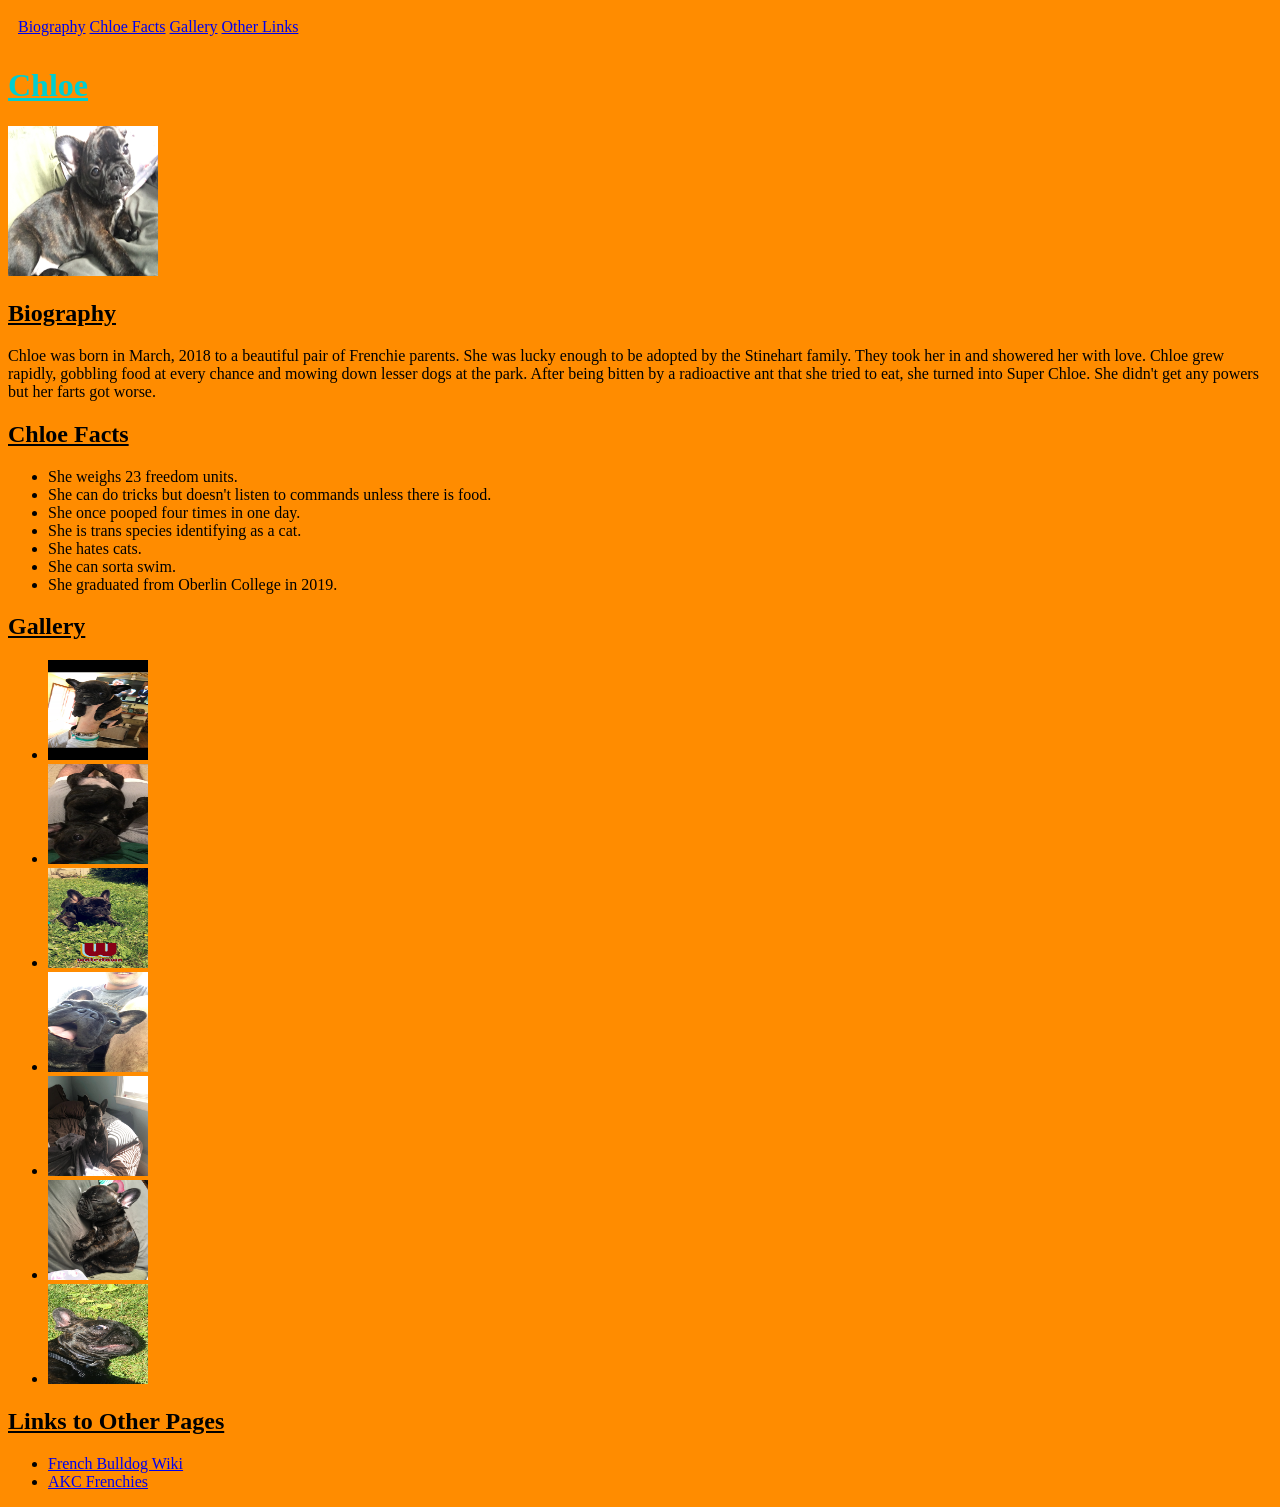
==== chloe.html @ c1b0d5bc "Chloe" ====
<!DOCTYPE html>
<html>
  <head>
      <meta charset="UTF-8">
      <link rel="stylesheet" href="chloe.css" type="text/css">
      <title>Chloe</title>
  </head>

  <body>
      <header class="header-links">
          <a href="#biography">Biography</a>
          <a href="#chloefacts">Chloe Facts</a>
          <a href="#gallery">Gallery</a>
          <a href="#otherlinks">Other Links</a>
      </header>

      <main class="main" id="main">
          <div class="topdiv" id="topdiv">
              <h1 STYLE="color:darkturquoise">Chloe</h1>
          </div>
          <div class="picdiv" id="picdiv">
              <img src="ChloeDog_Pics/IMG_1215.JPG" 
              alt="Chloe" 
              title="Chloe in all her glory!" 
              id="chloepic" 
              class="chloepic" 
              width=150px 
              height=150px>
          </div>
          <div class="text-div" id="text-div">
              <div id="biography">
              <h2>Biography</h2>
                <p>Chloe was born in March, 2018 to a beautiful pair of Frenchie parents. She was lucky enough to be adopted by the Stinehart family. They took her in and showered her with love.
                  
                 Chloe grew rapidly, gobbling food at every chance and mowing down lesser dogs at the park. After being bitten by a radioactive ant that she tried to eat, she turned into Super Chloe. She didn't get any powers but her farts got worse.
                </p>
               </div>
              <div id="chloefacts">
              <h2>Chloe Facts</h2>
               <ul>
                   <li>She weighs 23 freedom units.</li>
                   <li>She can do tricks but doesn't listen to commands unless there is food.</li>
                   <li>She once pooped four times in one day.</li>
                   <li>She is trans species identifying as a cat.</li>
                   <li>She hates cats.</li>
                   <li>She can sorta swim.</li>
                   <li>She graduated from Oberlin College in 2019.</li>
               </ul>
               </div>
               <div id="gallery">
                   <h2>Gallery</h2>
                   <ul>
                     <li>
                         <img src="ChloeDog_Pics/IMG_0345.PNG"
                         width= 100px
                         height= 100px
                         title="Chloe Being Adopted">
                     </li>
                     <li>
                        <img src="ChloeDog_Pics/IMG_0449.JPG"
                        width= 100px
                        height= 100px
                        title="Stretching Out">
                    </li>
                    <li>
                        <img src="ChloeDog_Pics/IMG_0477.JPG"
                        width= 100px
                        height= 100px
                        title="Sun Bathing">
                    </li>
                    <li>
                        <img src="ChloeDog_Pics/IMG_0581.JPG"
                        width= 100px
                        height= 100px
                        title="Selfie">
                    </li>
                    <li>
                        <img src="ChloeDog_Pics/IMG_1214.jpeg"
                        width= 100px
                        height= 100px
                        title="Getting Up From a Nap">
                    </li>
                    <li>
                        <img src="ChloeDog_Pics/IMG_1216.JPG"
                        width= 100px
                        height= 100px
                        title="Sleeping As A Puppy">
                    </li>
                    <li>
                        <img src="ChloeDog_Pics/IMG_1217.JPG"
                        width= 100px
                        height= 100px
                        title="Clowning Around">
                    </li>
                   </ul>
               </div>
               <div id="otherlinks">
               <h2>Links to Other Pages</h2>
                <ul>
                    <li>
                        <a href="https://en.wikipedia.org/wiki/French_Bulldog" class="outside-link" id="Wiki-Link">French Bulldog Wiki</a>
                    </li>
                    <li>
                        <a href="https://www.akc.org/dog-breeds/french-bulldog/" class="outside-link" id="akclink">AKC Frenchies</a>
                    </li>
                </ul>
                </div>
          </div>





      </main>
  </body>



</html>
---- chloe.css ----
.header-links {
    padding: 10px;
}

body {
    background-color: darkorange;
}

h1 {
    text-decoration: underline;
    font-family: fantasy;
    font-weight: bolder;
}

h2 {
    text-decoration: underline;
    font-family: fantasy;
    font-weight: bolder;
}

p {
    font-family: fantasy;
}
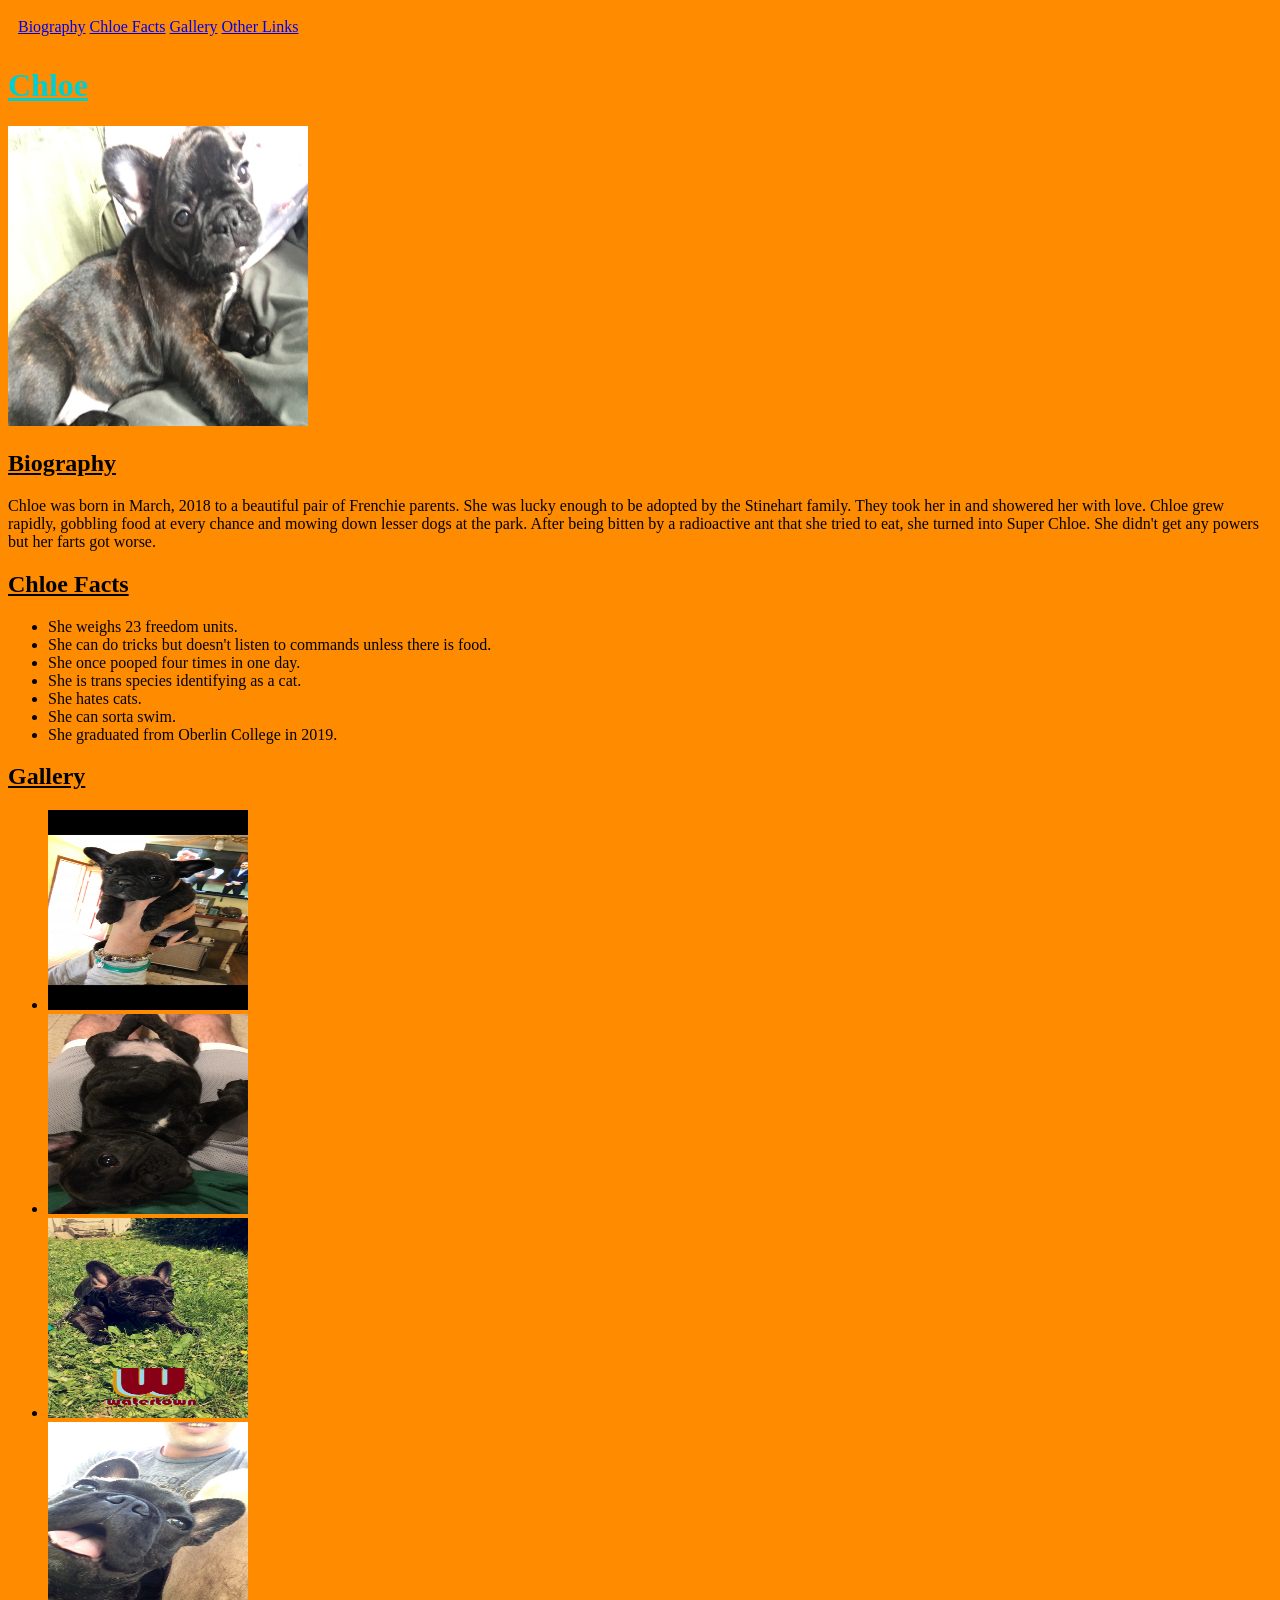
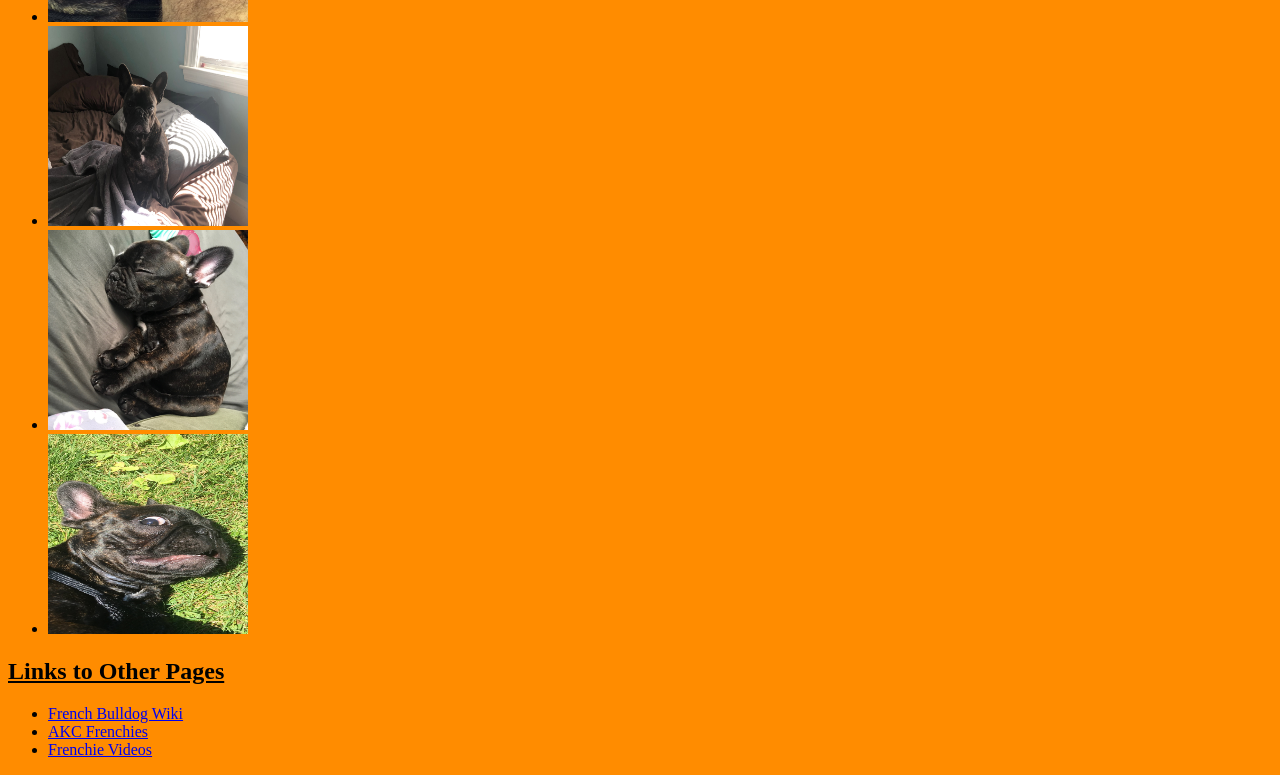
==== commit ea9f8ac5: "Chloe" ====
--- a/chloe.html
+++ b/chloe.html
@@ -24,8 +24,8 @@
               title="Chloe in all her glory!" 
               id="chloepic" 
               class="chloepic" 
-              width=150px 
-              height=150px>
+              width=300px 
+              height=300px>
           </div>
           <div class="text-div" id="text-div">
               <div id="biography">
@@ -52,44 +52,44 @@
                    <ul>
                      <li>
                          <img src="ChloeDog_Pics/IMG_0345.PNG"
-                         width= 100px
-                         height= 100px
+                         width= 200px
+                         height= 200px
                          title="Chloe Being Adopted">
                      </li>
                      <li>
                         <img src="ChloeDog_Pics/IMG_0449.JPG"
-                        width= 100px
-                        height= 100px
+                        width= 200px
+                        height= 200px
                         title="Stretching Out">
                     </li>
                     <li>
                         <img src="ChloeDog_Pics/IMG_0477.JPG"
-                        width= 100px
-                        height= 100px
+                        width= 200px
+                        height= 200px
                         title="Sun Bathing">
                     </li>
                     <li>
                         <img src="ChloeDog_Pics/IMG_0581.JPG"
-                        width= 100px
-                        height= 100px
+                        width= 200px
+                        height= 200px
                         title="Selfie">
                     </li>
                     <li>
                         <img src="ChloeDog_Pics/IMG_1214.jpeg"
-                        width= 100px
-                        height= 100px
+                        width= 200px
+                        height= 200px
                         title="Getting Up From a Nap">
                     </li>
                     <li>
                         <img src="ChloeDog_Pics/IMG_1216.JPG"
-                        width= 100px
-                        height= 100px
+                        width= 200px
+                        height= 200px
                         title="Sleeping As A Puppy">
                     </li>
                     <li>
                         <img src="ChloeDog_Pics/IMG_1217.JPG"
-                        width= 100px
-                        height= 100px
+                        width= 200px
+                        height= 200px
                         title="Clowning Around">
                     </li>
                    </ul>
@@ -102,6 +102,9 @@
                     </li>
                     <li>
                         <a href="https://www.akc.org/dog-breeds/french-bulldog/" class="outside-link" id="akclink">AKC Frenchies</a>
+                    </li>
+                    <li>
+                        <a href="https://www.youtube.com/watch?v=dQw4w9WgXcQ&frags=pl%2Cwn" class="outside-link" id="bulldogvid">Frenchie Videos</a>
                     </li>
                 </ul>
                 </div>
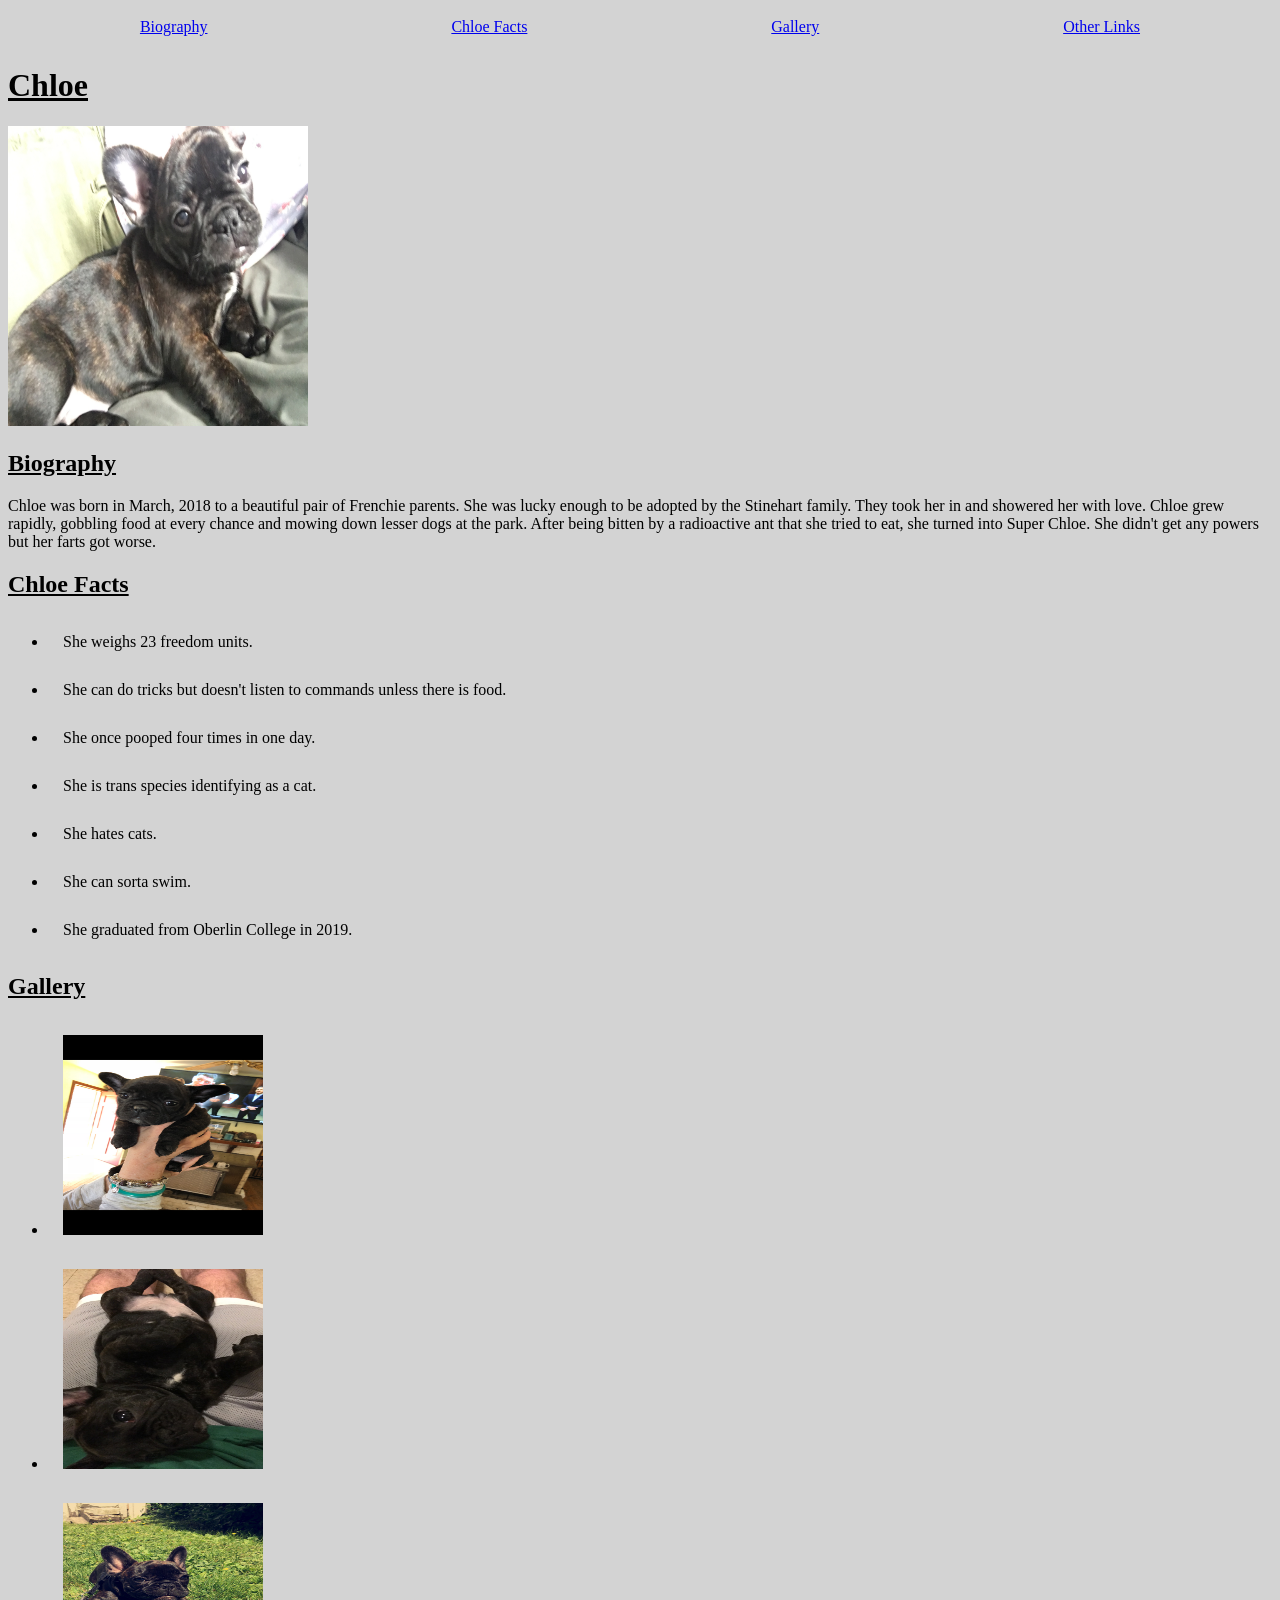
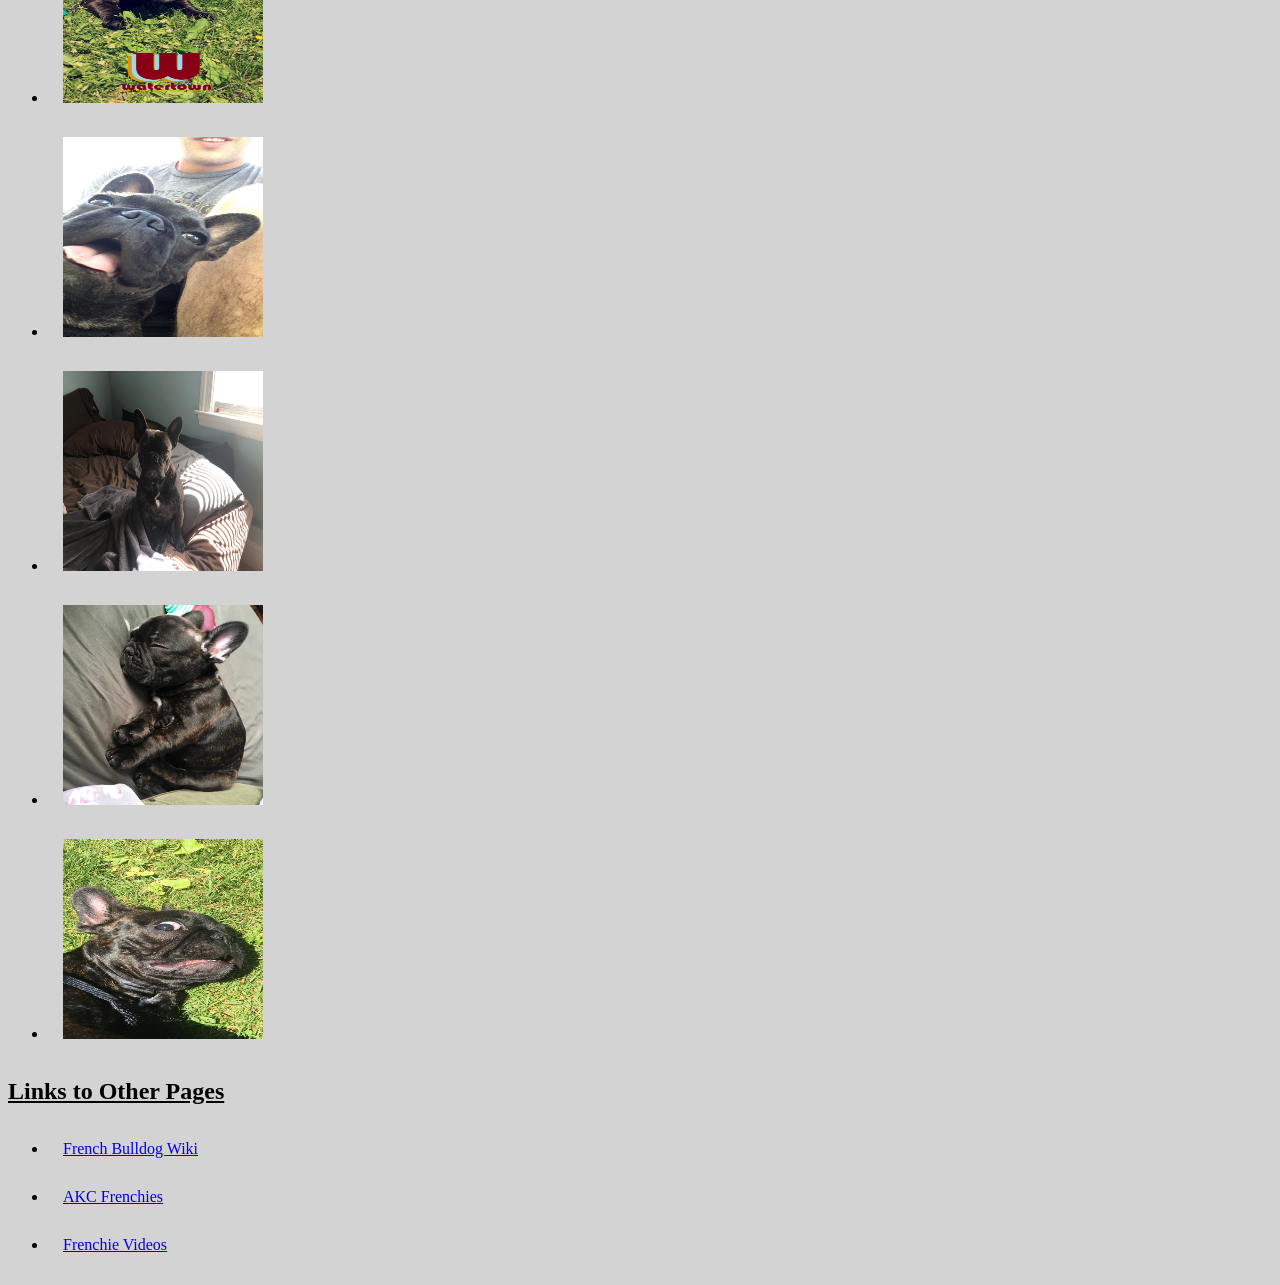
==== commit aa3e8188: "Chloe" ====
--- a/chloe.html
+++ b/chloe.html
@@ -16,7 +16,7 @@
 
       <main class="main" id="main">
           <div class="topdiv" id="topdiv">
-              <h1 STYLE="color:darkturquoise">Chloe</h1>
+              <h1>Chloe</h1>
           </div>
           <div class="picdiv" id="picdiv">
               <img src="ChloeDog_Pics/IMG_1215.JPG" 
--- a/chloe.css
+++ b/chloe.css
@@ -1,9 +1,19 @@
+html {
+    align-content: center;
+}
+
+header {
+    display: flex;
+    justify-content: space-around;
+    justify-items: stretch;
+}
+
 .header-links {
     padding: 10px;
 }
 
 body {
-    background-color: darkorange;
+    background-color: lightgrey;
 }
 
 h1 {
@@ -20,4 +30,11 @@
 
 p {
     font-family: fantasy;
-}+}
+
+li {
+    padding: 15px;
+    font-family: fantasy;
+}
+
+
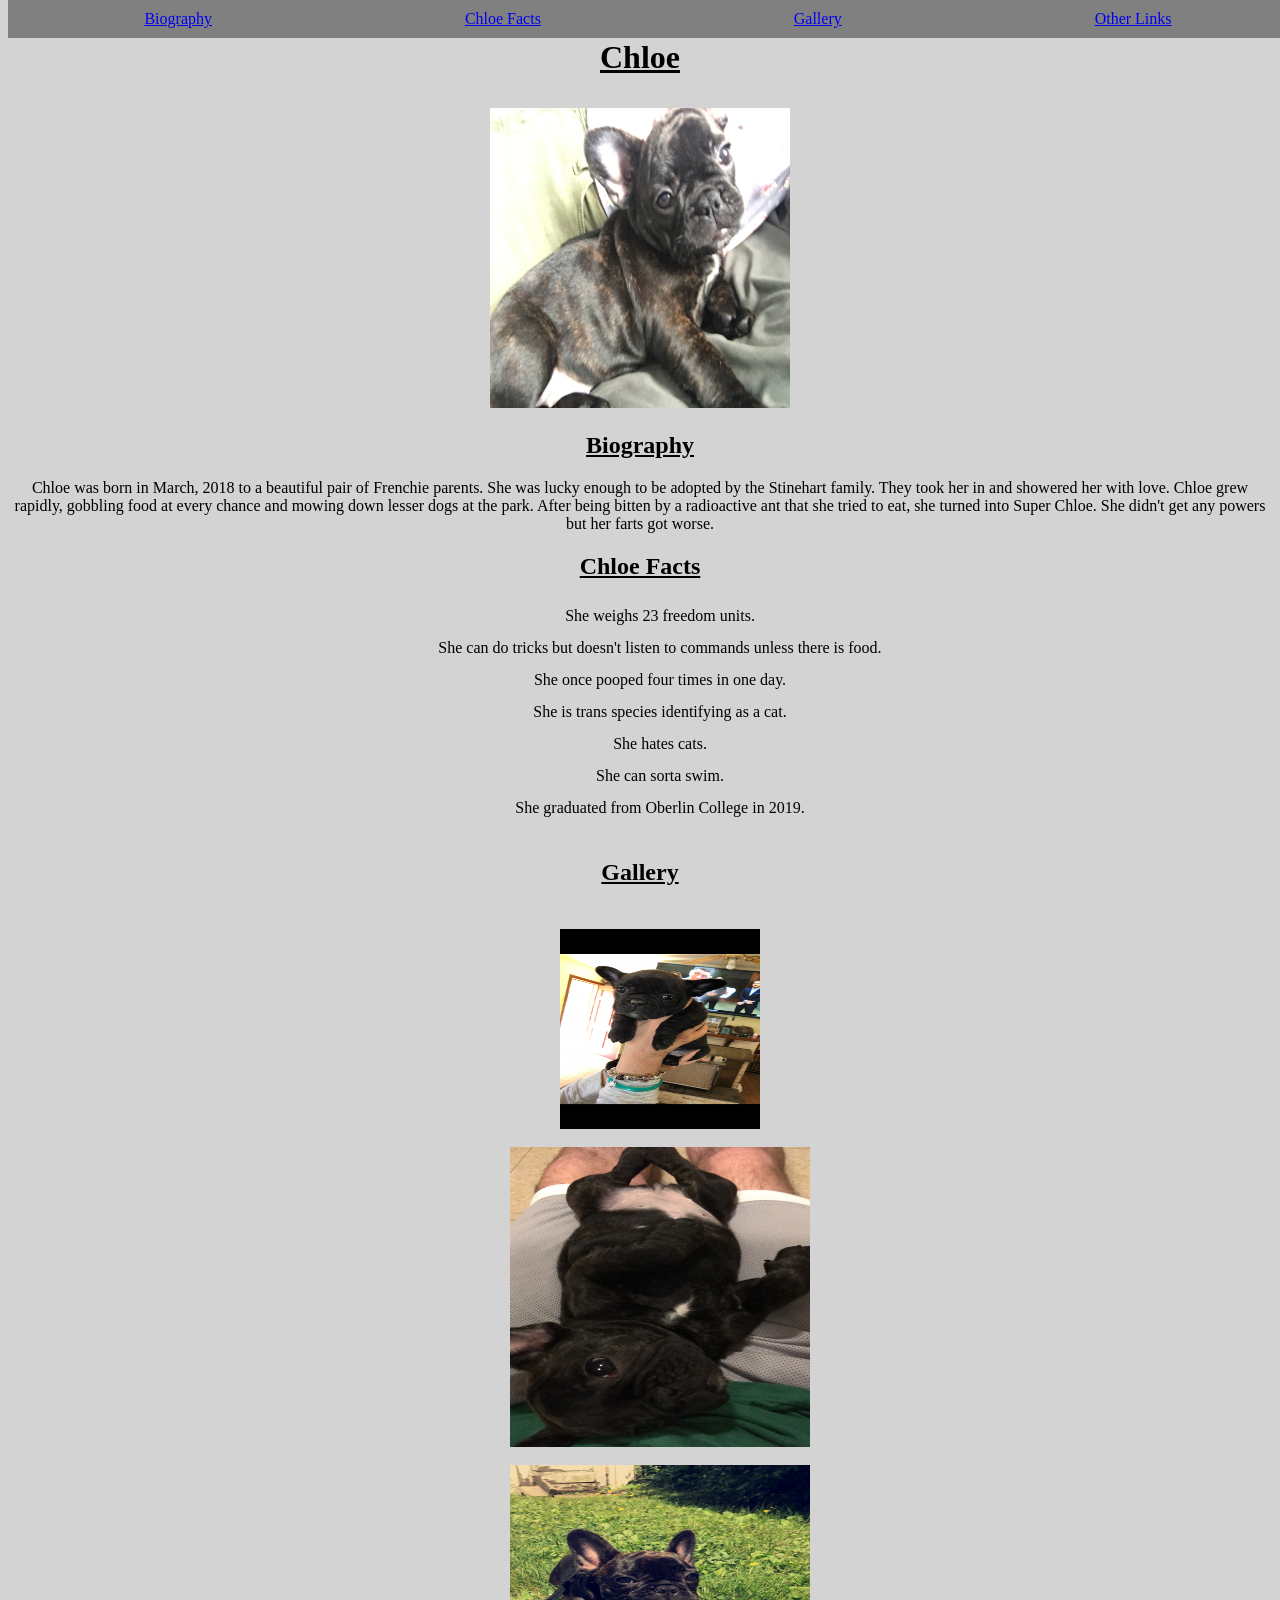
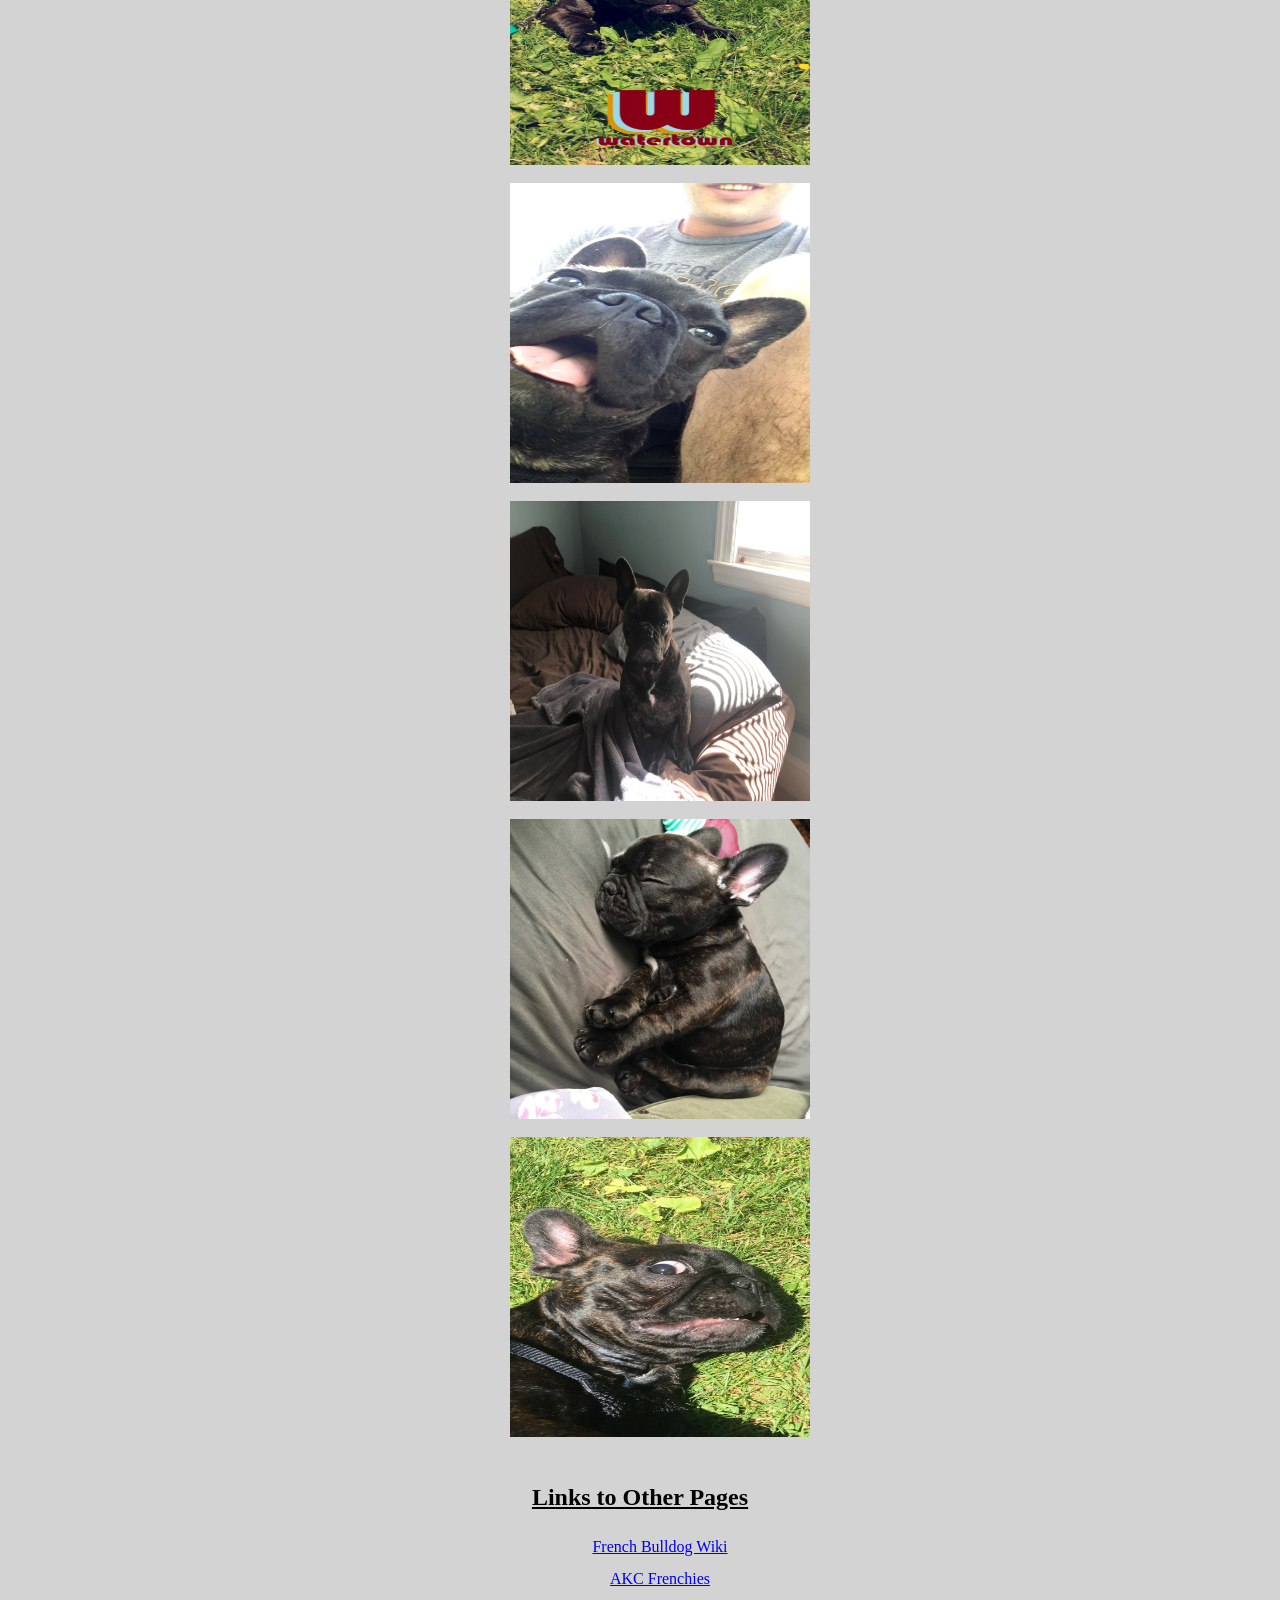
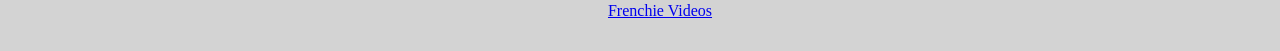
==== commit e4fcc041: "Chloe" ====
--- a/chloe.html
+++ b/chloe.html
@@ -58,38 +58,38 @@
                      </li>
                      <li>
                         <img src="ChloeDog_Pics/IMG_0449.JPG"
-                        width= 200px
-                        height= 200px
+                        width= 300px
+                        height= 300px
                         title="Stretching Out">
                     </li>
                     <li>
                         <img src="ChloeDog_Pics/IMG_0477.JPG"
-                        width= 200px
-                        height= 200px
+                        width= 300px
+                        height= 300px
                         title="Sun Bathing">
                     </li>
                     <li>
                         <img src="ChloeDog_Pics/IMG_0581.JPG"
-                        width= 200px
-                        height= 200px
+                        width= 300px
+                        height= 300px
                         title="Selfie">
                     </li>
                     <li>
                         <img src="ChloeDog_Pics/IMG_1214.jpeg"
-                        width= 200px
-                        height= 200px
+                        width= 300px
+                        height= 300px
                         title="Getting Up From a Nap">
                     </li>
                     <li>
                         <img src="ChloeDog_Pics/IMG_1216.JPG"
-                        width= 200px
-                        height= 200px
+                        width= 300px
+                        height= 300px
                         title="Sleeping As A Puppy">
                     </li>
                     <li>
                         <img src="ChloeDog_Pics/IMG_1217.JPG"
-                        width= 200px
-                        height= 200px
+                        width= 300px
+                        height= 300px
                         title="Clowning Around">
                     </li>
                    </ul>
--- a/chloe.css
+++ b/chloe.css
@@ -1,25 +1,33 @@
 html {
-    align-content: center;
+    text-align: center;
+}
+
+body {
+    background-color: lightgrey;
+    display: flex;
 }
 
 header {
+    position: fixed;
+    top: 0;
+    width: 100%;
     display: flex;
     justify-content: space-around;
     justify-items: stretch;
+    background-color: gray;
+    padding-bottom: 10px;
 }
 
 .header-links {
     padding: 10px;
 }
 
-body {
-    background-color: lightgrey;
-}
 
 h1 {
     text-decoration: underline;
     font-family: fantasy;
     font-weight: bolder;
+    padding: 10px;
 }
 
 h2 {
@@ -32,9 +40,16 @@
     font-family: fantasy;
 }
 
+ul {
+    list-style-type: none;
+}
+
 li {
-    padding: 15px;
+    padding: 7px;
     font-family: fantasy;
 }
 
-
+#gallery {
+    display: grid;
+    grid-template-areas: none;
+}
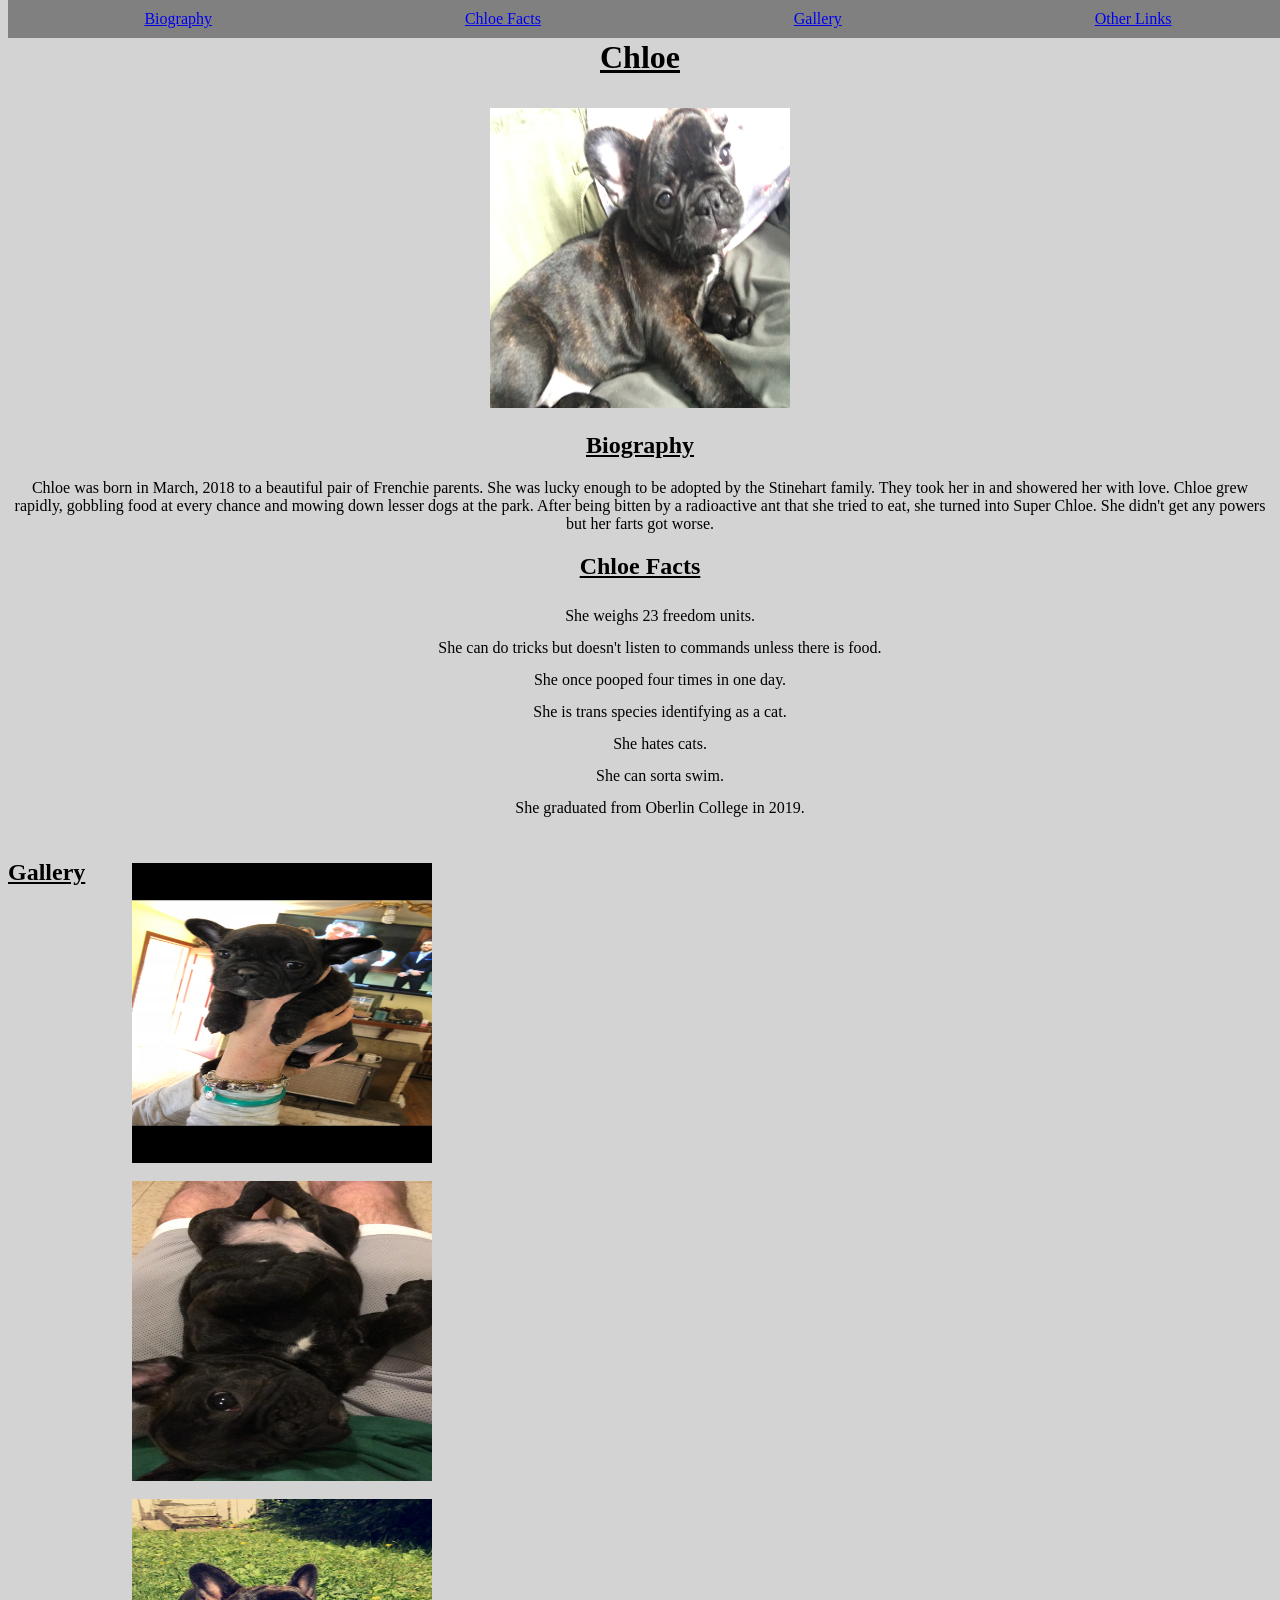
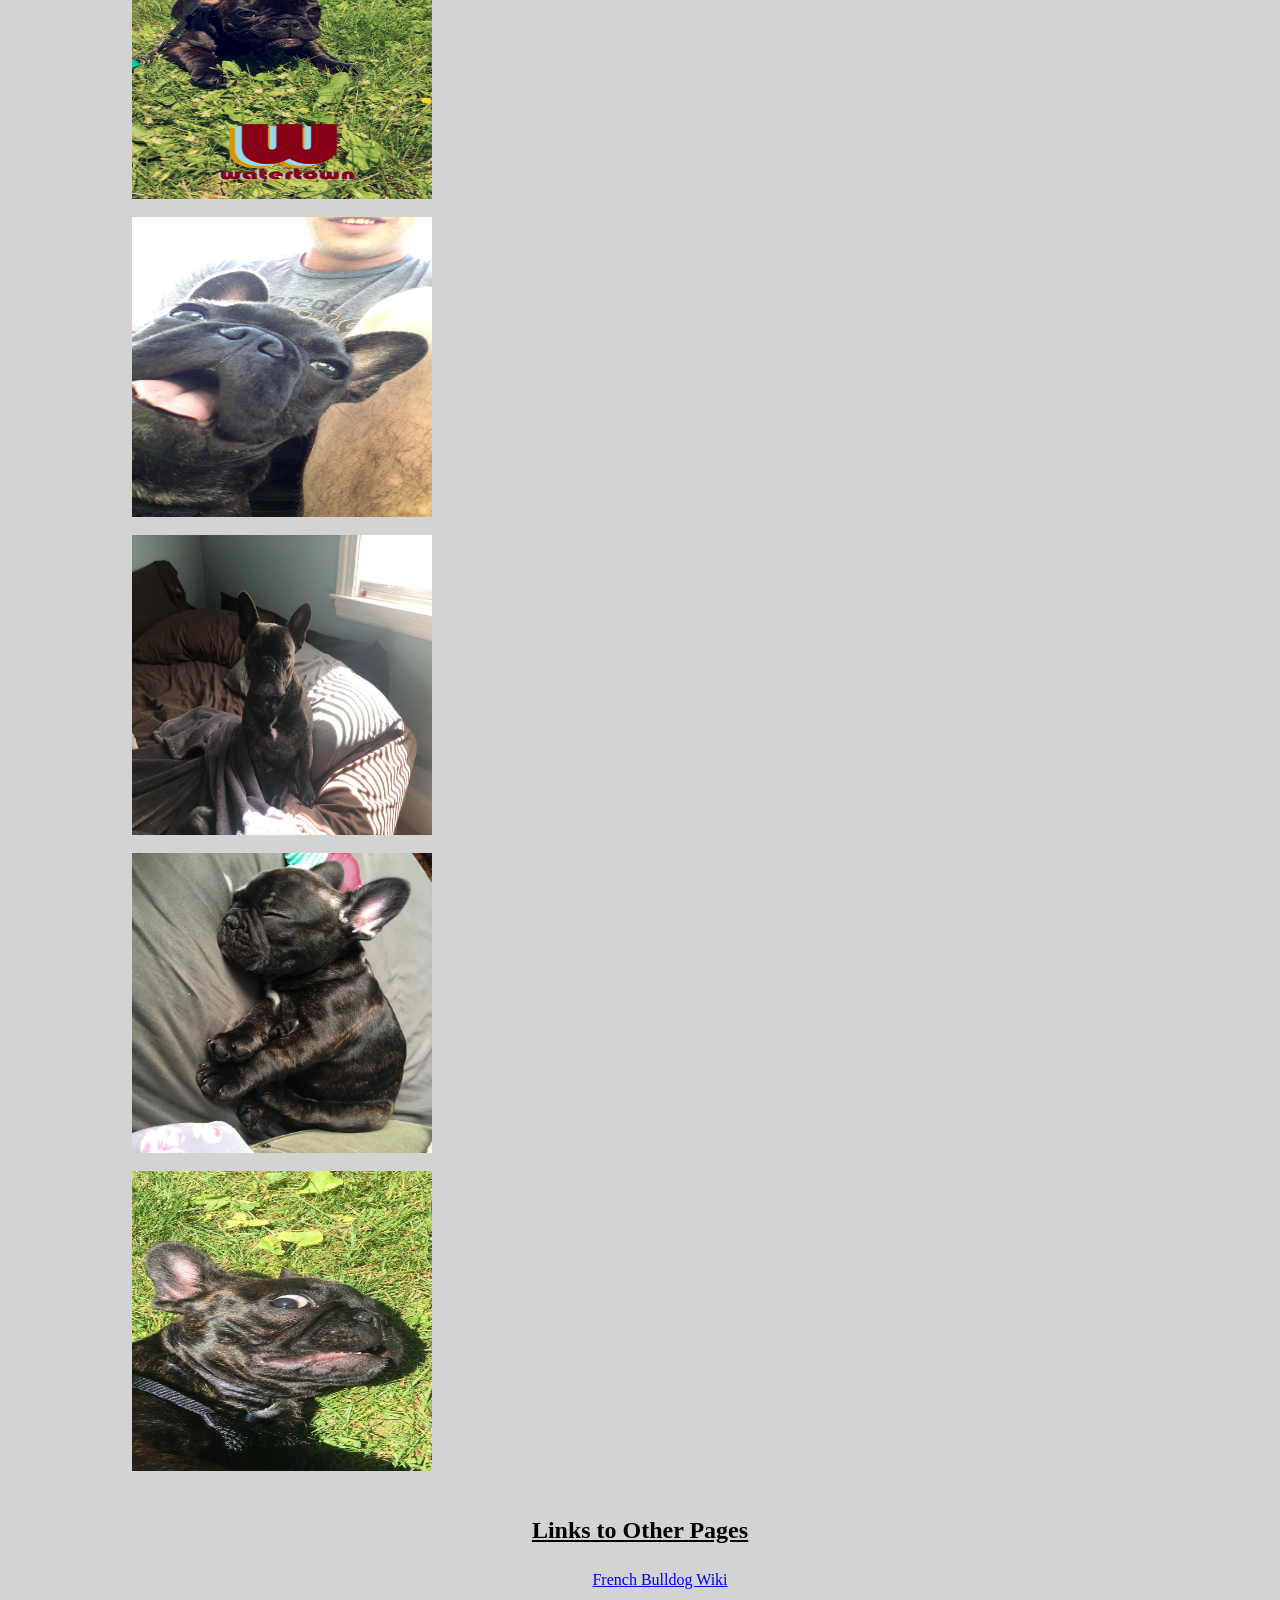
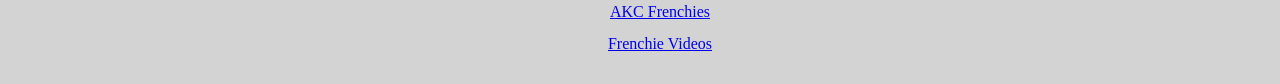
==== commit 5d0a9ab4: "Chloe" ====
--- a/chloe.html
+++ b/chloe.html
@@ -52,8 +52,8 @@
                    <ul>
                      <li>
                          <img src="ChloeDog_Pics/IMG_0345.PNG"
-                         width= 200px
-                         height= 200px
+                         width= 300px
+                         height= 300px
                          title="Chloe Being Adopted">
                      </li>
                      <li>
--- a/chloe.css
+++ b/chloe.css
@@ -50,6 +50,7 @@
 }
 
 #gallery {
-    display: grid;
-    grid-template-areas: none;
+    display: flex;
+    flex-wrap: wrap;
+    flex-direction: row;
 }
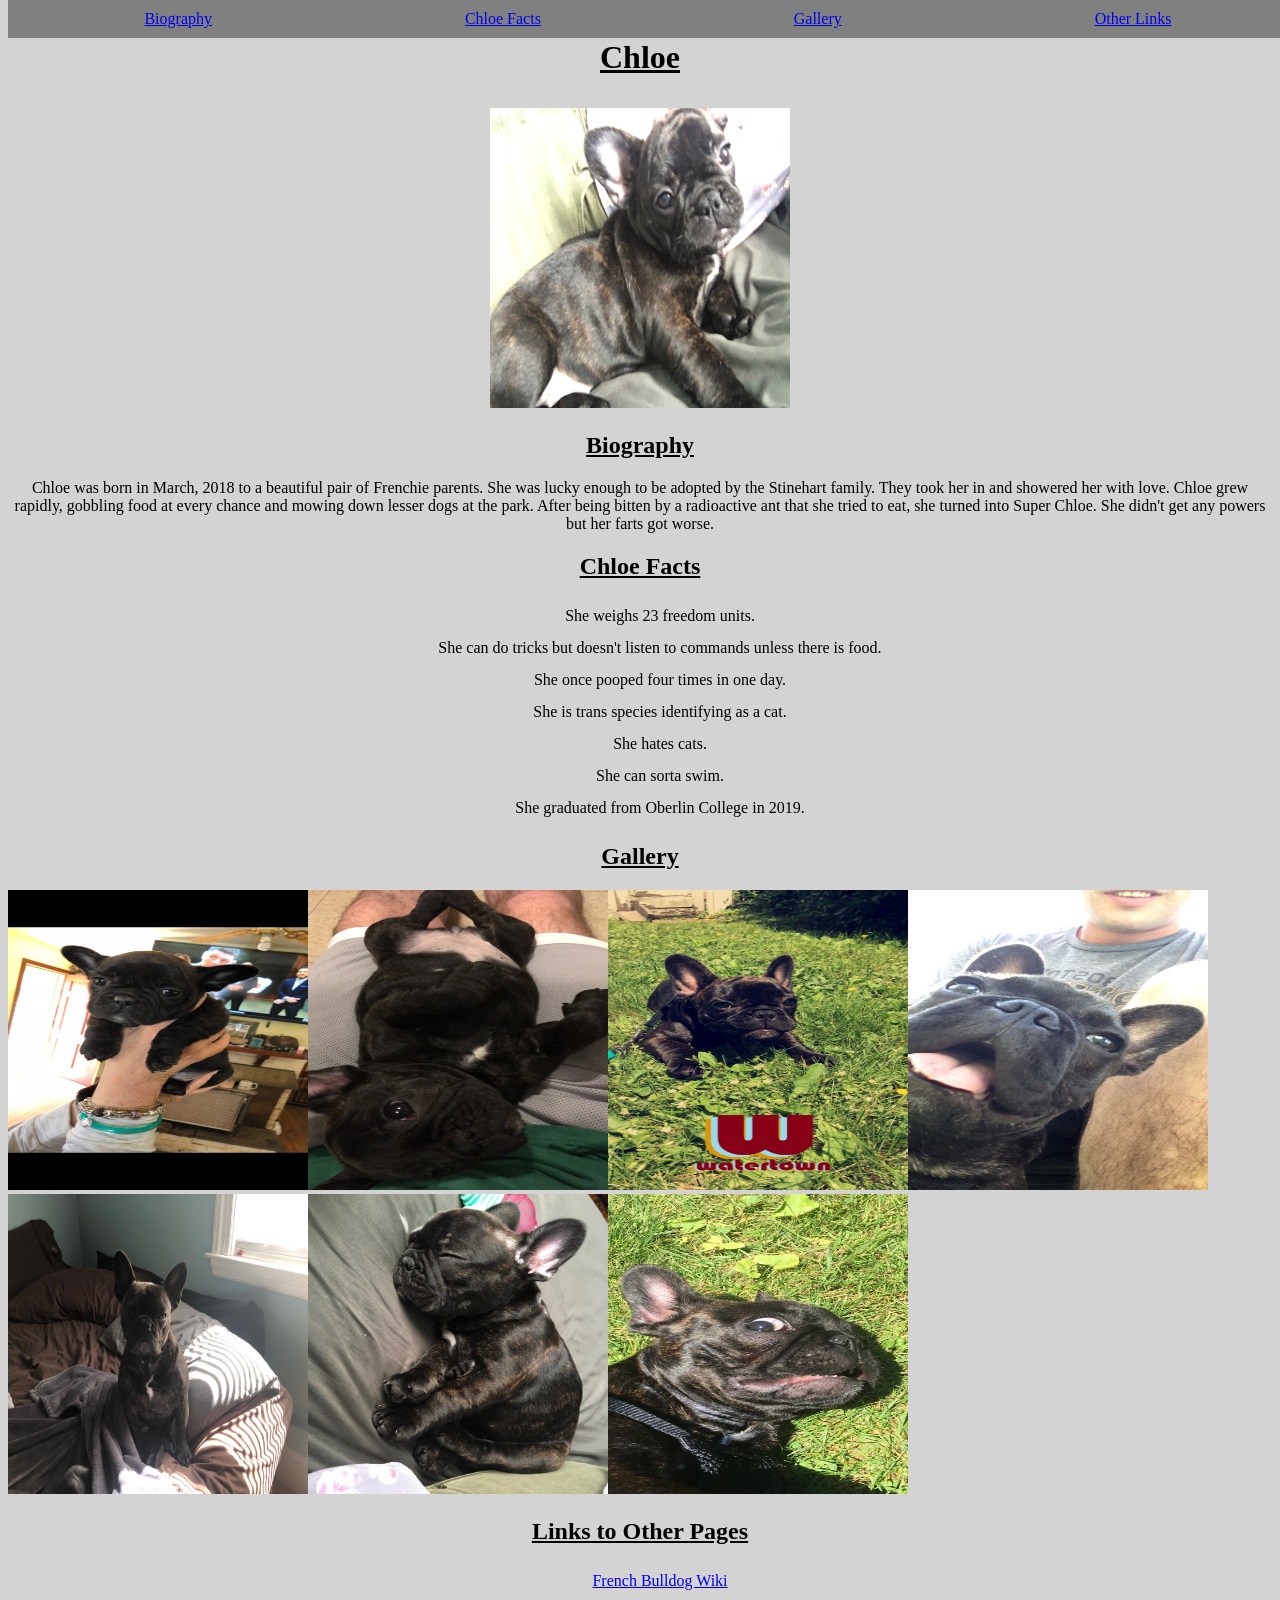
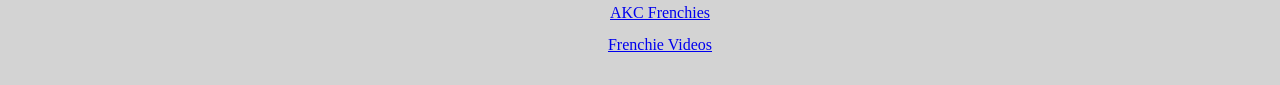
==== commit e48d01f0: "Chloe" ====
--- a/chloe.html
+++ b/chloe.html
@@ -47,52 +47,52 @@
                    <li>She graduated from Oberlin College in 2019.</li>
                </ul>
                </div>
-               <div id="gallery">
+               <div>
                    <h2>Gallery</h2>
-                   <ul>
-                     <li>
+                   <section id="gallery">
+                     <a>
                          <img src="ChloeDog_Pics/IMG_0345.PNG"
                          width= 300px
                          height= 300px
                          title="Chloe Being Adopted">
-                     </li>
-                     <li>
+                     </a>
+                     <a>
                         <img src="ChloeDog_Pics/IMG_0449.JPG"
                         width= 300px
                         height= 300px
                         title="Stretching Out">
-                    </li>
-                    <li>
+                     </a>
+                    <a>
                         <img src="ChloeDog_Pics/IMG_0477.JPG"
                         width= 300px
                         height= 300px
                         title="Sun Bathing">
-                    </li>
-                    <li>
+                    </a>
+                    <a>
                         <img src="ChloeDog_Pics/IMG_0581.JPG"
                         width= 300px
                         height= 300px
                         title="Selfie">
-                    </li>
-                    <li>
+                    </a>
+                    <a>
                         <img src="ChloeDog_Pics/IMG_1214.jpeg"
                         width= 300px
                         height= 300px
                         title="Getting Up From a Nap">
-                    </li>
-                    <li>
+                    </a>
+                    <a>
                         <img src="ChloeDog_Pics/IMG_1216.JPG"
                         width= 300px
                         height= 300px
                         title="Sleeping As A Puppy">
-                    </li>
-                    <li>
+                    </a>
+                    <a>
                         <img src="ChloeDog_Pics/IMG_1217.JPG"
                         width= 300px
                         height= 300px
                         title="Clowning Around">
-                    </li>
-                   </ul>
+                    </a>
+                   </section>
                </div>
                <div id="otherlinks">
                <h2>Links to Other Pages</h2>
--- a/chloe.css
+++ b/chloe.css
@@ -52,5 +52,4 @@
 #gallery {
     display: flex;
     flex-wrap: wrap;
-    flex-direction: row;
 }
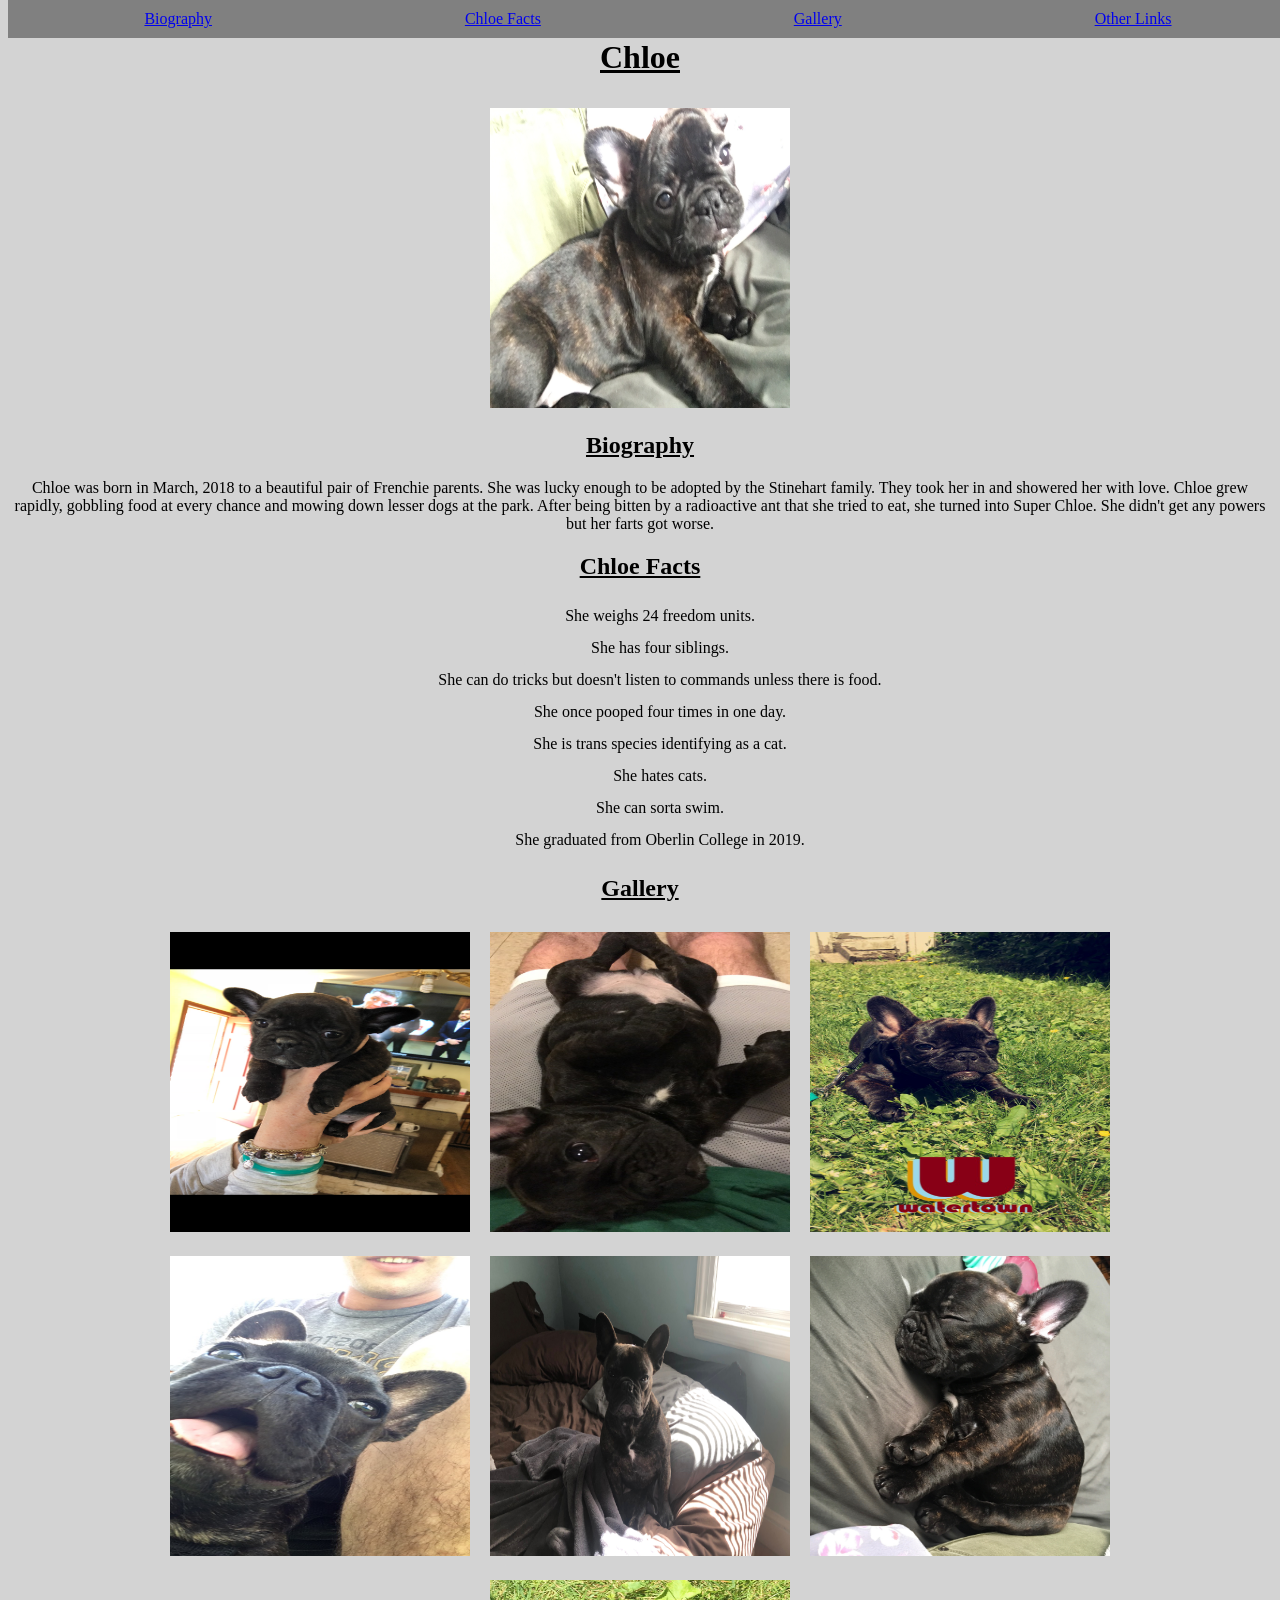
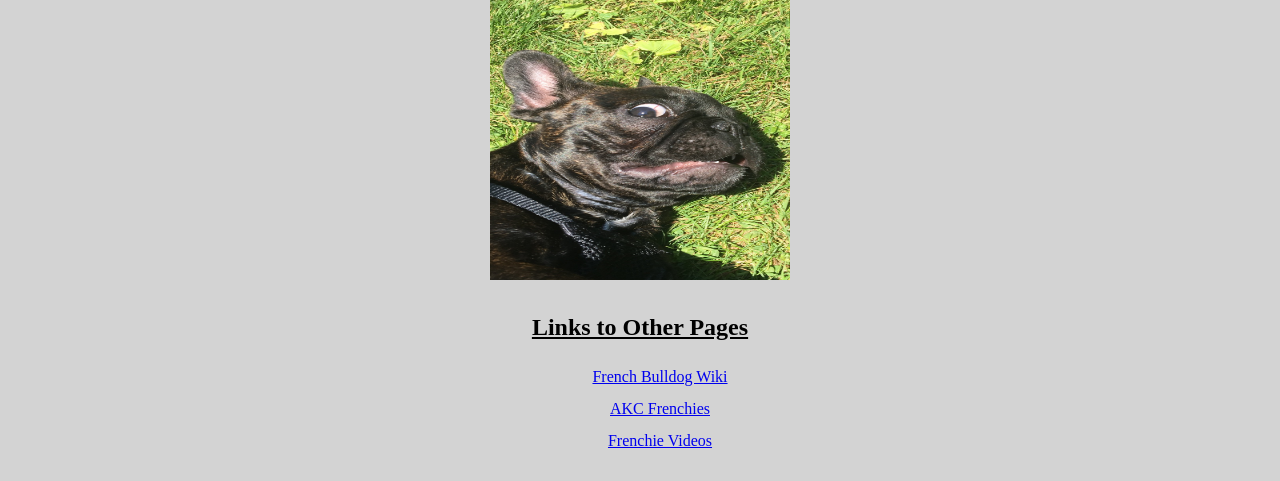
==== commit 60f04845: "Chloe" ====
--- a/chloe.html
+++ b/chloe.html
@@ -38,7 +38,8 @@
               <div id="chloefacts">
               <h2>Chloe Facts</h2>
                <ul>
-                   <li>She weighs 23 freedom units.</li>
+                   <li>She weighs 24 freedom units.</li>
+                   <li>She has four siblings.</li>
                    <li>She can do tricks but doesn't listen to commands unless there is food.</li>
                    <li>She once pooped four times in one day.</li>
                    <li>She is trans species identifying as a cat.</li>
--- a/chloe.css
+++ b/chloe.css
@@ -52,4 +52,9 @@
 #gallery {
     display: flex;
     flex-wrap: wrap;
+    justify-content: center;
 }
+
+#gallery a {
+    padding: 10px;
+}
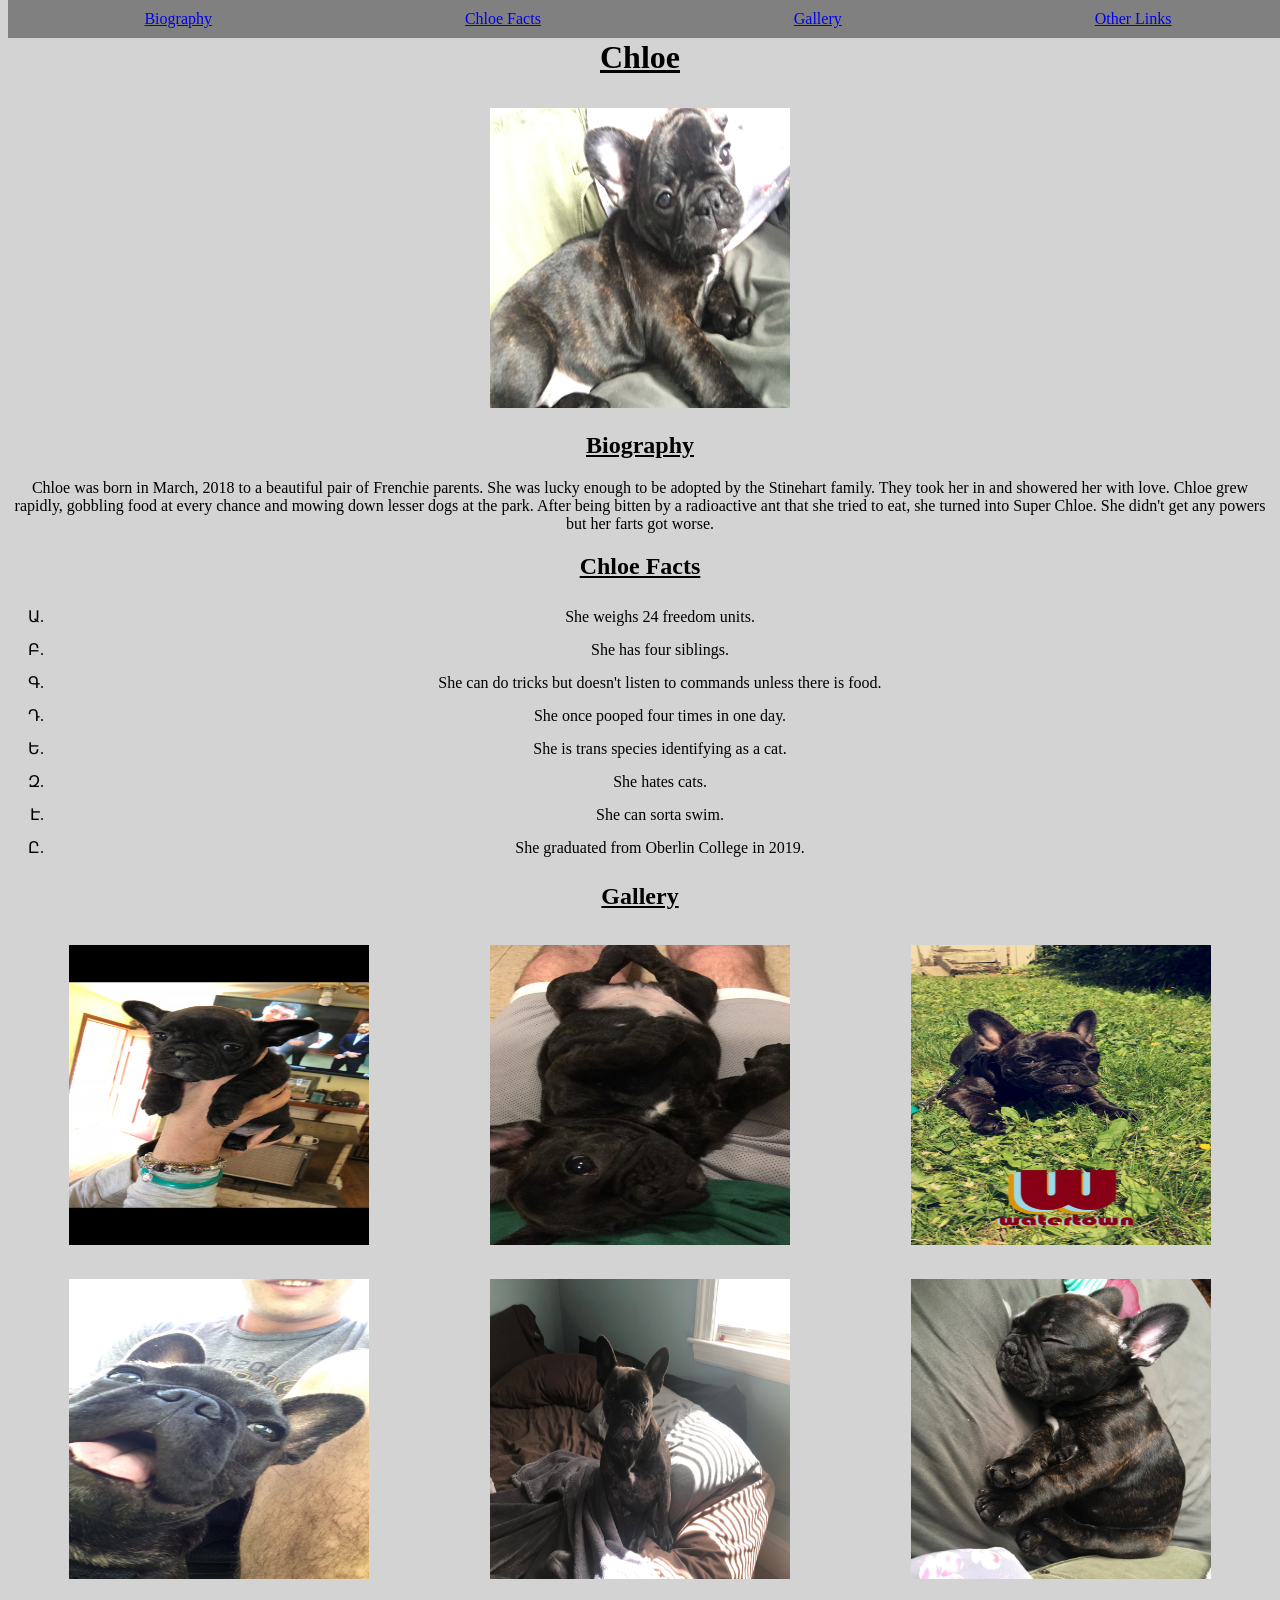
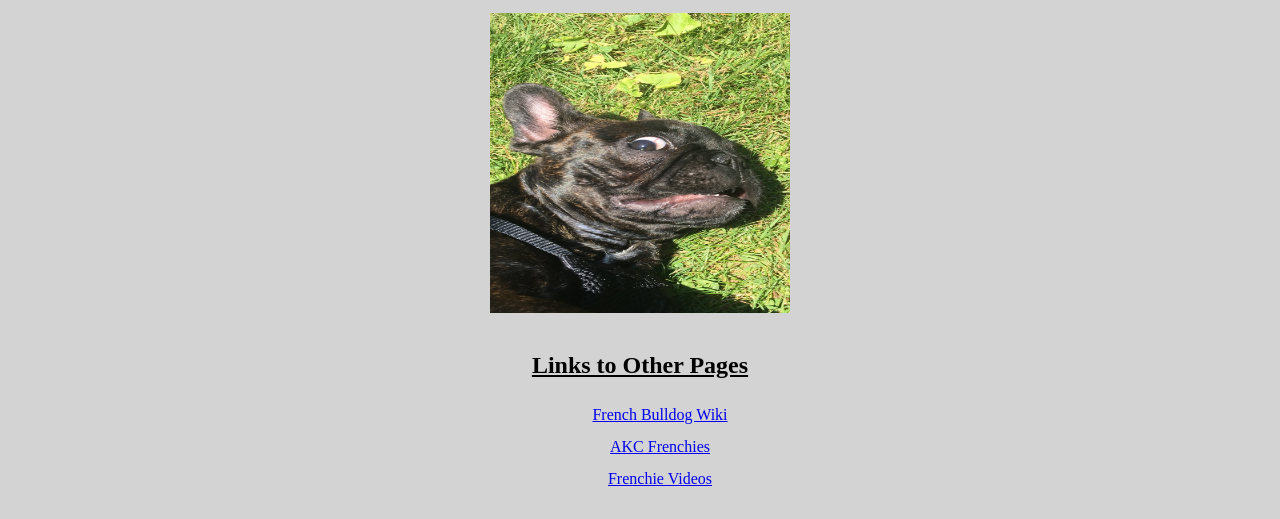
==== commit 7dcb873f: "Chloe" ====
--- a/chloe.html
+++ b/chloe.html
@@ -37,7 +37,7 @@
                </div>
               <div id="chloefacts">
               <h2>Chloe Facts</h2>
-               <ul>
+               <ul id="factlist">
                    <li>She weighs 24 freedom units.</li>
                    <li>She has four siblings.</li>
                    <li>She can do tricks but doesn't listen to commands unless there is food.</li>
--- a/chloe.css
+++ b/chloe.css
@@ -49,12 +49,17 @@
     font-family: fantasy;
 }
 
+#factlist {
+    list-style-type: armenian;
+}
+
 #gallery {
     display: flex;
     flex-wrap: wrap;
-    justify-content: center;
+    justify-content: space-around;
+    justify-items: stretch;
 }
 
 #gallery a {
-    padding: 10px;
+    margin: 15px;
 }
